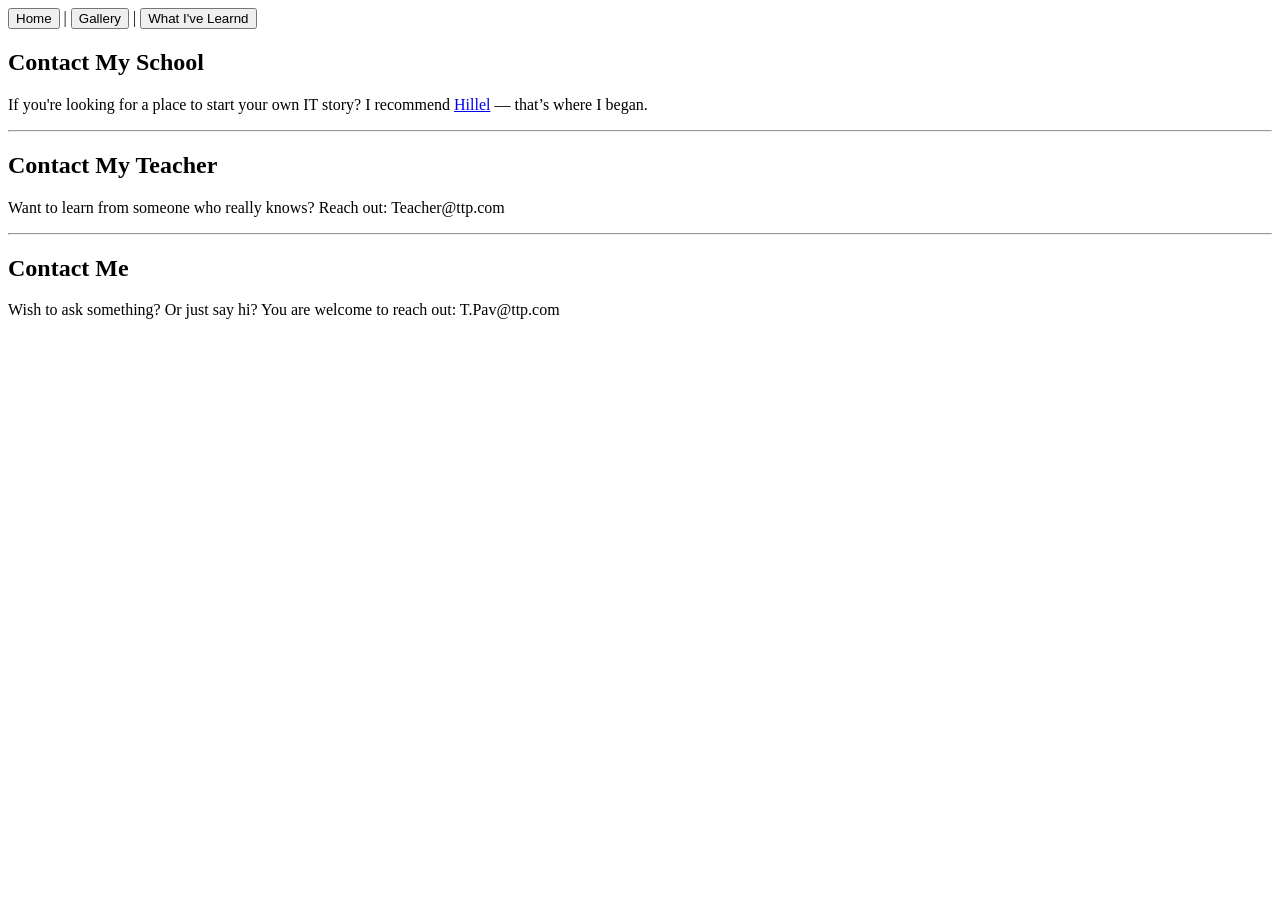
==== HTML/pages/Contact.html @ 8259558b "Add HTML homework project" ====
<!DOCTYPE html>
<html>
<head>
   <meta charset="UTF-8">
   <title>Contact</title>
</head>
<body>
 <nav>
  <a href="../Index.html"><button>Home</button></a> |
  <a href="Gallery.html"><button>Gallery</button></a> |
  <a href="Learn.html"><button>What I've Learnd</button></a>
 </nav>
   <div>
     <h2>Contact My School</h2>
     <p>If you're looking for a place to start your own IT story? I recommend <a href="https://ithillel.ua">Hillel</a> — that’s where I began.</p>
     <hr>
     <h2>Contact My Teacher</h2>
     <p>Want to learn from someone who really knows? Reach out: Teacher@ttp.com</p>
     <hr>
     <h2>Contact Me</h2>
     <p>Wish to ask something? Or just say hi? You are welcome to reach out: T.Pav@ttp.com</p>
   </div>  
</body>
</html>
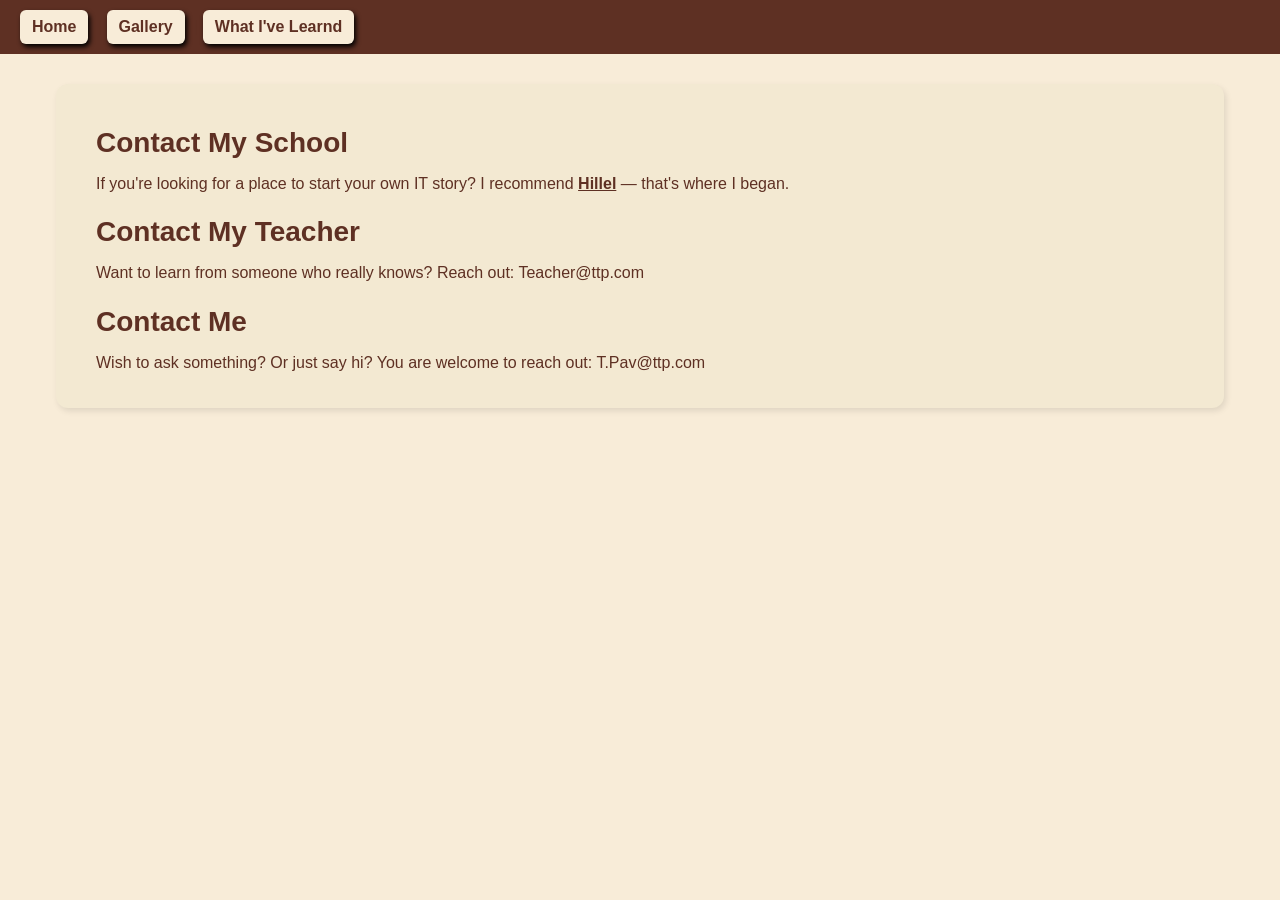
==== commit 8a072183: "Add CSS styles and updated HTML structure" ====
--- a/HTML/pages/Contact.html
+++ b/HTML/pages/Contact.html
@@ -3,6 +3,7 @@
 <head>
    <meta charset="UTF-8">
    <title>Contact</title>
+   <link rel="stylesheet" href="../style.css">
 </head>
 <body>
  <nav>
@@ -10,13 +11,11 @@
   <a href="Gallery.html"><button>Gallery</button></a> |
   <a href="Learn.html"><button>What I've Learnd</button></a>
  </nav>
-   <div>
+   <div class="contact">
      <h2>Contact My School</h2>
-     <p>If you're looking for a place to start your own IT story? I recommend <a href="https://ithillel.ua">Hillel</a> — that’s where I began.</p>
-     <hr>
+     <p>If you're looking for a place to start your own IT story? I recommend <a href="https://ithillel.ua">Hillel</a> — that's where I began.</p>
      <h2>Contact My Teacher</h2>
      <p>Want to learn from someone who really knows? Reach out: Teacher@ttp.com</p>
-     <hr>
      <h2>Contact Me</h2>
      <p>Wish to ask something? Or just say hi? You are welcome to reach out: T.Pav@ttp.com</p>
    </div>  
--- a/HTML/style.css
+++ b/HTML/style.css
@@ -0,0 +1,159 @@
+body {
+    background-color: #F8ECD8;
+    color: #5E3023;
+    font-family: Arial, sans-serif;
+    margin: 0;
+    padding: 0;
+}
+nav {
+    background-color: #5E3023;
+    padding: 10px 20px;
+}
+nav a button {
+    background-color: #F8ECD8;
+    color: #5E3023;
+    border: none;
+    padding: 8px 12px;
+    font-size: 16px;
+    margin-right: 5px;
+    border-radius: 6px;
+    cursor: pointer;
+    font-weight: bold;
+    box-shadow: 2px 3px 5px rgb(0, 0, 0.2);
+    transition: all 0.3s ease;
+}
+nav a button:hover{
+    background-color: #D6CEBA;
+    color: #3A1C12;
+    transition: all 0.3s ease;
+    box-shadow: 3px 4px 6px rgb(0, 0, 0.25);
+}
+h1 {
+    font-size: 36px;
+    color: #5E3023;
+    text-align: center;
+    margin-top: 30px;
+    margin-bottom: 20px;
+    letter-spacing: 1px;
+}
+.welcome-block {
+    text-align: center;
+    margin-top: 30px;
+    margin-bottom: 40px;
+}
+
+.welcome-block img {
+    width: 220px;
+    border-radius: 10px;
+    box-shadow: 3px 4px 6px rgba(0, 0, 0, 0.2);
+    margin-top: 10px;
+}
+.welcome-block p {
+    font-size: 18px;
+    font-weight: bold;
+    color: #3A1C12;
+    margin-top: 12px;
+}
+.about-me {
+    display: flex;
+    align-items: center;
+    justify-content: center;
+    gap: 30px;
+    flex-wrap: wrap;
+    background-color: #F3E9D2;
+    padding: 30px 40px;
+    margin: 30px auto;
+    width: 85%;
+    border-radius: 12px;
+    box-shadow: 2px 3px 6px rgba(0, 0, 0, 0.1);
+}
+.about-me img {
+    width: 220px;
+    border-radius: 10px;
+    box-shadow: 3px 4px 6px rgba(0, 0, 0, 0.2);
+}
+.about-me .text {
+    max-width: 450px;
+}
+.about-me h2 {
+    color: #5E3023;
+    font-size: 28px;
+    margin-bottom: 10px;
+    text-align: center;
+}
+.about-me p {
+    font-size: 17px;
+    line-height: 1.5;
+    color: #3A1C12;
+    text-align: center;
+}
+.whats-inside {
+    background-color: #F3E9D2;
+    margin: 30px auto;
+    padding: 20px 40px;
+    width: 85%;
+    border-radius: 12px;
+    box-shadow: 2px 3px 6px rgba(0, 0, 0, 0.1);
+    text-align: left;
+}
+.whats-inside h2 {
+    color: #5E3023;
+    font-size: 28px;
+    margin-bottom: 15px;
+    text-align: center;
+}
+.whats-inside ul {
+    list-style-type: disc;
+    padding-left: 20px;
+}
+.whats-inside li {
+    font-size: 18px;
+    line-height: 1.6;
+    margin-bottom: 12px;
+    color: #3A1C12;
+}
+.whats-inside a {
+    color: #5E3023;
+    font-weight: bold;
+    text-decoration: none;
+}
+.whats-inside a:hover {
+    text-decoration: underline;
+}
+footer {
+    background-color: #5E3023;
+    color: #F8ECD8;
+    text-align: center;
+    padding: 20px;
+    font-size: 14px;
+    margin-top: 30px;
+    box-shadow: 0 -2px 5px rgba(0, 0, 0, 0.1);
+}
+footer a {
+    color: #D6CEBA;
+    text-decoration: none;
+    font-weight: bold;
+}
+footer a:hover {
+    text-decoration: underline;
+}
+.contact {
+    background-color: #F3E9D2;
+    margin: 30px auto;
+    padding: 20px 40px;
+    width: 85%;
+    border-radius: 12px;
+    box-shadow: 2px 3px 6px rgba(0, 0, 0, 0.1);
+    text-align: left;
+}
+.contact h2 {
+    color: #5E3023;
+    font-size: 28px;
+    margin-bottom: 15px;
+    text-align: left;
+}
+.contact a {
+    color: #5E3023;
+    font-weight: bold;
+    text-decoration: underline;
+}
